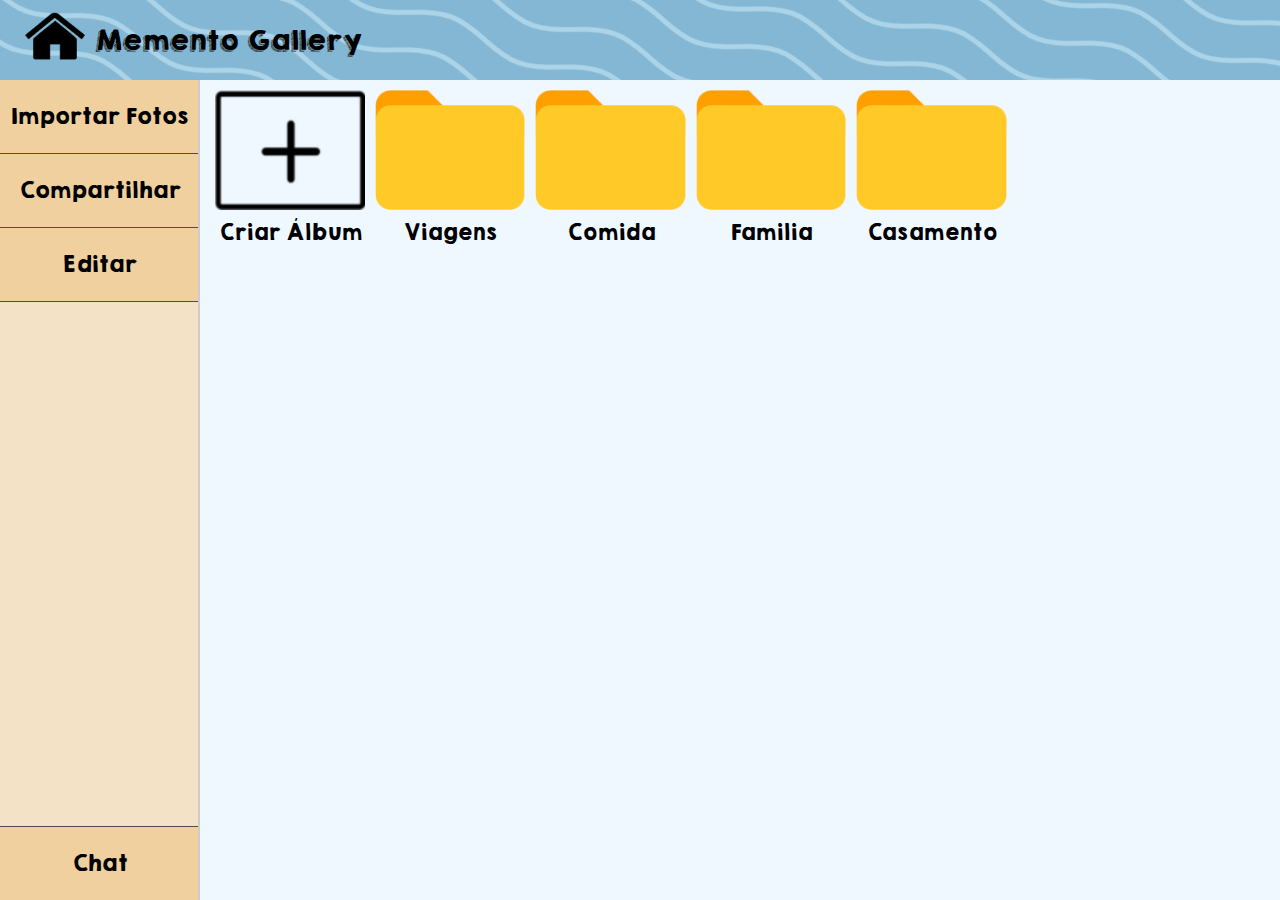
==== index.html @ fdd2d96c "sdfg" ====
<!DOCTYPE html>
<html lang="pt-pt">
<head>
    <meta charset="UTF-8">
    <meta name="viewport" content="width=device-width, initial-scale=1.0">
    <link rel="stylesheet" href="css/viewphoto.css">
    <link rel="stylesheet" href="css/global.css">
    <link rel="stylesheet" href="css/index.css">
    <script src="javascript/index.js"></script>
    <script src="javascript/viewphoto.js"></script>
    <title>Memento Gallery</title>
    
</head>
<body>
    <div class="main">
        <div class="top_bar">
            <a href="index.html"><img src="Images/homepage.png" class="homepage"></a>
            <span>Memento Gallery</span>
            <img id="backButton" style="display:none;" src="Images/back-arrow.png">
        </div>

        <div class="menu">
            <ul>
                <a href="criaralbum.html"><li>Importar Fotos</li></a>
                <a><li id="share">Compartilhar</li></a>
                <a><li>Editar</li></a>
                
                <a href="online.html"><li id="chat-button">Chat</li></a>
            </ul>
        </div>
        <div class="content"></div>
        
        <!-- Starts the PopUp -->
        <div id="popup" class="popup">
            <div class="popup-content">
                <div class="closeShare">
                    
                    <button class="close" id="closePopup">X</button>
                </div>
                <h2>Enter Album Name</h2>
                <input type="text" id="nameInput" placeholder="Name">
                <button id="okButton">OK</button>
            </div>
        </div>
        <div id="sharePopup" class="sharepopup">
            <div class="sharepopup-content">
                <div class="closeShare"><button id="closePopupshare" class="close">X</button></div>
                <h2>Share this Photo</h2>
                <div class="share-options">
                    <button class="share-btn" id="MemmentoChats">Memento Chats</button>
                    <button class="share-btn">Share on Facebook</button>
                    <button class="share-btn">Share on Twitter</button>
                    <button class="share-btn">Share on Instagram</button>
                    <button class="share-btn">Share via Email</button>
                </div>
            </div>
        </div>
        <div class="popup-container" id="MChats">
            <div class="chat-popup">
                <div class="header">
                    <div class="closeShare"><button id="closePopupMChats" class="close">X</button></div>
                    <h1>Memento Chats</h1>
                    <input type="text" placeholder="Pesquisar" class="search-bar">
                </div>
                <div class="chat-list">
                    <div class="chat-item">
                        <label><input type="checkbox"> Casamento</label>
                    </div>
                    <div class="chat-item">
                        <label><input type="checkbox"> Lúcia</label>
                    </div>
                    <div class="chat-item">
                        <label><input type="checkbox"> Rafa</label>
                    </div>
                    <div class="chat-item">
                        <label><input type="checkbox"> Família</label>
                    </div>
                </div>
                <div class="footer">
                    <button class="btn-back" id="btn-back-mc">Voltar</button>
                    <a  href="online.html#"><button class="btn-send">Enviar</button></a>
                </div>
            </div>
        </div>

        <!-- Detalhes e foto -->

        <div id="photoView" class="invisible">
            <div class="photoMainDiv">
                <div class="photoView">                
                    <div class="photo-container">
                        <div class="photo-container-animation" id="photo-container-animation">
                            <!-- Frente da foto -->
                            <div class="photo-front">
                                <img src="Images/croissant.jpg" alt="Foto" id="photoElement" class="photo">
                            </div>
                            <!-- Parte de trás com a tabela -->
                            <div class="photo-back">
                                <table class="details-table">
                                    <tr>
                                        <th>Detalhe</th>
                                        <th>Descrição</th>
                                    </tr>
                                    <tr>
                                        <td>Nome</td>
                                        <td>Paris Holliday day 1</td>
                                    </tr>
                                    <tr>
                                        <td>Localização</td>
                                        <td><a href="https://www.google.pt/maps/place/Pain+Pain/@48.8834871,2.3372679,17z/data=!3m1!4b1!4m6!3m5!1s0x47e66e4466157b5b:0x4e15406bcd941fc0!8m2!3d48.8834871!4d2.3398428!16s%2Fg%2F11bwdb7cls?hl=pt-PT&entry=ttu&g_ep=EgoyMDI0MTIwNC4wIKXMDSoASAFQAw%3D%3D" target="_blank">Restaurante Pain-au-chocolat, Paris, França</a></td>
                                    </tr>
                                    <tr>
                                        <td>Geolocalização</td>
                                        <td>Latitude: 38.7168, Longitude: -9.1395</td>
                                    </tr>
                                    <tr>
                                        <td>Pessoas</td>
                                        <td>Rafa, Lucia</td>
                                    </tr>
                                    <tr>
                                        <td>Estado Emocional</td>
                                        <td>Felicidade, Tranquilidade</td>
                                    </tr>
                                    <tr>
                                        <td>Tamanho</td>
                                        <td>3.2 MB</td>
                                    </tr>
                                    <tr>
                                        <td>Resolução</td>
                                        <td>1920x1080</td>
                                    </tr>
                                    <tr>
                                        <td>Formato</td>
                                        <td>PNG</td>
                                    </tr>
                                    <tr>
                                        <td>Dispositivo</td>
                                        <td>iPhone 14</td>
                                    </tr>
                                    <tr>
                                        <td>Edição</td>
                                        <td>Filtro: Aumentada, Ajuste de brilho</td>
                                    </tr>
                                    <tr>
                                        <td>Data e Hora</td>
                                        <td>2024-11-19 14:30</td>
                                    </tr>
                                </table>
                                
                            </div>
                        </div>
                        
                    </div>
                    
                    <div  class="button-group" id="tagContainer">
                        <div class="action-button">Paris</div>
                        <li></li>
                        <div class="action-button">Romance</div>
                    </div> 
                    
                    <div id="TagPopup" style="display: none;">
                        <div class="popup-content">
                            <p>Tem a certeza que deseja remover esta tag?</p>
                            <button class="confirm">Sim</button>
                            <button class="cancel" autofocus>Não</button>
                        </div>
                    </div>
                    
                </div>
                <div class="sidebar">
                    <ul>
                        <li id="toggleDetails"><a href >Detalhes</a></li>
                        <li id="addTagOption"><a href="#" >Adicionar Tag</a></li>
                        <li id="sharePhotoBut"><a>Compartilhar</a></li>
                        <!-- <li id="deletePhotoButton">Eliminar</li> -->
                    </ul>
                    <div class="bottom-buttons">
                        <div class="option-button" id="deletePhotoButton">Eliminar Foto</div>
                        <div class="option-button" id="sair" class="option-button">Sair</div>
                    </div>
                    
                </div>

                <div id="photoDeleteConfirmationPopup" class="photo-delete-popup" style="display: none;">
                    <div class="photo-delete-popup-content">
                        <h2>Tem a certeza que deseja remover esta foto?</h2>
                        <button class="confirm">Eliminar</button>
                        <button class="cancel" autofocus>Cancelar</button>
                    </div>
                </div>
                
            </div>
            </div>
        </div>
    </div>
</body>
</html>
---- css/viewphoto.css ----
.photoMainDiv {
    display: flex;
    height: calc(100vh - 80px); 
    background-color: aliceblue;
}

.back-button {
    font-size: 18px;
    color: #0033cc;
    text-decoration: none;
    padding: 5px 10px;
    border: 1px solid #ccc;
    background-color: #f0f0f0;
    border-radius: 4px;
    cursor: pointer;
}

.back-button:hover {
    background-color: #ddd;
}

.photoView {
    flex: 2;
    display: flex;
    flex-direction: column;
    align-items: center;
    justify-content: center;
    padding: 20px;
    border-right: 2px solid #ccc;
}

.photo-container {
    width: 500px;
    height: 500px;
    background-color: #e0e0e0;
    border: 1px solid #ccc;
    display: flex;
    align-items: center;
    justify-content: center;
    margin-top: 40px;
    flex-direction: column;
    align-items: center;
    perspective: 1000px;
}

.photo {
    max-width: 100%;
    max-height: 100%;
}

.button-group {
    display: flex;
    flex-wrap: wrap;
    gap: 10px;
    margin-top: 20px;
    justify-content: flex-start;
}

.action-button {
    padding: 10px;
    background-color: #e0e0e0;
    border: 1px solid #ccc;
    text-align: center;
    cursor: pointer;
    flex: 1;
}



/* Animação detalhes */

.photo-container-animation {
    position: relative;
    width: 500px;
    height: 500px;
    transform-style: preserve-3d;
    transition: transform 0.8s ease-in-out;
}

.photo-container-animation.rotated {
    transform: rotateY(-180deg);
}

.photo-container-animation.rotated-back {
    transform: rotateY(0deg); 
}

.photo-front{
    position: absolute;
    width: 100%;
    height: 90%;
    backface-visibility: hidden;
    display: flex;
    align-items: center;
    justify-content: center;
}

.photo-back {
    background-color: #f9f9f9;
    padding: 20px;
    box-sizing: border-box;
    overflow-y: auto;
    max-height: 100%; 
}

/* Barra Lateral */
.sidebar {
    width: 270px;
    border-right: 2px solid #ccc;
    background-color: #eee7c8;
    display: flex;
    flex-direction: column;
    gap: 25px;
}

.sidebar ul {
    list-style: none;
    padding: 0;
    margin: 0;
    padding-left: 0;
    text-align: center; 
}

.sidebar li {
    padding: 15px 0;
    border-bottom: 1px solid;
}

.sidebar a {
    color: black;
    text-decoration: none;
    font-size: 18px;
}

.sidebar li:hover {
    background-color: #F0E197;
}

.bottom-buttons {
    margin-top: auto;
    display: flex;
    flex-direction: column;
}

.option-button {
    background-color: #eee7c8;
    padding: 15px;
    font-size: 18px;
    border-top: 1px solid #000000;
    text-align: center;
    cursor: pointer;
    text-decoration: none;
    color: black;
}

.option-button:hover {
    background-color: #F0E197;
}

.photo-front, .photo-back {
    position: absolute;
    width: 100%;
    height: 100%;
    backface-visibility: hidden;
    display: flex;
    align-items: center;
    justify-content: center;
}

.photo-front img {
    width: 100%;
    height: 100%;
    object-fit: contain; 
}

.photo-back {
    transform: rotateY(180deg);
    background-color: #f9f9f9;
    padding: 20px;
}

.details-table {
    width: 100%;
    border-collapse: collapse;
    font-size: 14px;
}

.details-table th, .details-table td {
    padding: 10px;
    border: 1px solid #ccc;
    text-align: left;
}

.photo-container.rotated {
    transform: rotateY(-180deg);
}

.button-group {
    display: flex;
    flex-wrap: wrap;
    gap: 10px;
    margin-top: 20px;
    justify-content: flex-start;
}

.action-input {
    padding: 8px;
    border: 1px solid #ccc;
    border-radius: 4px;
    font-size: 14px;
    min-width: 150px;
    box-sizing: border-box;
}

/* Barra superior */
.top_bar {
    color: white;
    padding: 15px;
    text-align: center;
}

/* Botões de ação e tags */
.button-group, #tagContainer {
    display: flex;
    flex-wrap: wrap;
    gap: 10px;
    margin-top: 20px;
    justify-content: flex-start;
}

.action-button, .user-tag {
    background-color: #f3f3f3;
    border: 1px solid #ccc;
    border-radius: 4px;
    padding: 8px 12px;
    font-size: 14px;
    cursor: pointer;
    position: relative;
    
}

.action-button:hover, .user-tag:hover {
    background-color: #e0e0e0;
}

/* Botão de remoção em cada tag */
.user-tag {
    position: relative; 
    background-color: #f3f3f3;
    border: 1px solid #ccc;
    border-radius: 4px;
    font-size: 14px;
    display: inline-flex; 
    align-items: center;
    margin: 3px;
    height: 25px; 
    width: 80px;
    line-height: 1.2; 
}

.user-tag input.tag-input {
    border: none;
    background: transparent;
    font-size: 14px;
    flex-grow: 1;
    outline: none;
    height: 100%; 
    width: auto; 
}

.remove-tag-button {
    position: absolute; 
    top: 0;
    right: 0;
    transform: translate(50%, -50%);
    background-color: #ff4d4d; 
    border: none;
    border-radius: 50%; 
    color: white; 
    font-size: 12px;
    font-weight: bold;
    width: 20px;
    height: 20px;
    cursor: pointer;
    display: flex;
    align-items: center;
    justify-content: center;
    transition: background-color 0.3s;
}

.remove-tag-button:hover {
    background-color: #cc0000; 
}

/* Estilo do pop-up de confirmação */
.popup {
    display: none; 
    position: fixed;
    top: 0;
    left: 0;
    width: 100%;
    height: 100%;
    background-color: rgba(0, 0, 0, 0.5); 
    justify-content: center;
    align-items: center;
}

/* Conteúdo do pop-up */
.popup-content {
    background-color: white;
    padding: 20px;
    border-radius: 5px;
    text-align: center;
    width: 300px;
}

/* Estilo para os botões de confirmação e cancelamento */
.popup-content button {
    margin-top: 10px;
    padding: 8px 16px;
    border: none;
    border-radius: 5px;
    cursor: pointer;
    font-size: 14px;
}


/* Remove Tag */

#TagPopup {
    display: none; 
    position: fixed;
    top: 0;
    left: 0;
    width: 100%;
    height: 100%;
    background-color: rgba(0, 0, 0, 0.5); 
    z-index: 1000; 
    display: flex;
    align-items: center;
    justify-content: center;
}

.popup-content {
    background-color: white;
    padding: 20px;
    border-radius: 8px;
    text-align: center;
    box-shadow: 0 4px 8px rgba(0, 0, 0, 0.2);
    max-width: 300px;
    width: 100%;
}

.popup-content p {
    margin-bottom: 20px;
    font-size: 16px;
}

.popup-content button {
    padding: 10px 20px;
    font-size: 14px;
    border: none;
    border-radius: 4px;
    cursor: pointer;
    margin: 0 10px;
}

.popup-content .confirm {
    background-color: lightgrey; 
    color: black;
}

.popup-content .confirm:hover {
    background-color: grey; 
}

.popup-content .cancel {
    background-color: #EFD09E; 
    color: black;
}

.popup-content .cancel:hover {
    background-color: rgb(247, 190, 98); 
}


/* Remove photo */

.photo-delete-popup {
    display: none; 
    position: fixed;
    top: 0;
    left: 0;
    width: 100%;
    height: 100%;
    background-color: rgba(0, 0, 0, 0.5); 
    z-index: 1000; 
    display: flex;
    align-items: center;
    justify-content: center;
}

.photo-delete-popup-content {
    background-color: white;
    padding: 20px;
    border-radius: 8px;
    text-align: center;
    box-shadow: 0 4px 8px rgba(0, 0, 0, 0.2);
    max-width: 400px;
    width: 100%;
}

.photo-delete-popup-content h2 {
    margin-bottom: 20px;
    font-size: 18px;
}

.photo-delete-popup-content button {
    padding: 10px 20px;
    font-size: 14px;
    border: none;
    border-radius: 4px;
    cursor: pointer;
    margin: 0 10px;
}

.photo-delete-popup-content .confirm {
    background-color: lightgray; 
    color: black;
}

.photo-delete-popup-content .confirm:hover {
    background-color: grey;
}

.photo-delete-popup-content .cancel {
    background-color: #EFD09E; 
    color: black;
}

.photo-delete-popup-content .cancel:hover {
    background-color: rgb(247, 190, 98) ;
}
---- css/global.css ----
@font-face {
    font-family: 'forbiden';
    src: url('/fonts/Forbiden.otf') format('opentype');
    font-weight: normal;
    font-style: normal;
}

@font-face {
    font-family: 'happytitle';
    src: url('/fonts/KGHAPPY.ttf') format('truetype');
    font-weight: normal;
    font-style: normal;
}

@font-face {
    font-family: 'happy';
    src: url('/fonts/KGHAPPYSolid.ttf') format('truetype');
    font-weight: normal;
    font-style: normal;
}

html, body{
    margin: 0;
    height: 100%;
    width: 100%;
    background-color: rgb(156, 139, 187);
    font-family: happy, Arial, sans-serif;
    
};

li {
    list-style-type: none;
};

.main{
    height: 100vh;
    width: 100vw;
    display: grid;
    grid-template-areas: 
        'top_bar top_bar'
        'menu content';
    grid-template-columns: 200px 1fr;
    grid-template-rows: 
        80px 1fr;
    ;
}

.content{
    grid-area: content;
}

.main a{
    text-decoration: none;
}

.top_bar span {
    color: black;
    font-size: 25px;
}

.top_bar{
    font-family: happytitle;
    display: flex;
    align-items: center;
    background-image: url("data:image/svg+xml,<svg id='patternId' width='100%' height='100%' xmlns='http://www.w3.org/2000/svg'><defs><pattern id='a' patternUnits='userSpaceOnUse' width='80' height='20' patternTransform='scale(2) rotate(20)'><rect x='0' y='0' width='100%' height='100%' fill='%2384b7d3ff'/><path d='M-20.133 4.568C-13.178 4.932-6.452 7.376 0 10c6.452 2.624 13.036 5.072 20 5 6.967-.072 13.56-2.341 20-5 6.44-2.659 13.033-4.928 20-5 6.964-.072 13.548 2.376 20 5s13.178 5.068 20.133 5.432'  stroke-width='2.5' stroke='%23abd4e9ff' fill='none'/></pattern></defs><rect width='800%' height='800%' transform='translate(-110,-198)' fill='url(%23a)'/></svg>");
    grid-area: top_bar;
    padding: 15px;
}

.menu{
    grid-area: menu;
    background-color: #f3e2c6   ;
    display: flex;
    flex-direction: column;
    border-right: 2px solid #ccc;
}

.menu ul {
    padding-left: 0;
    margin: 0;
    text-align: center;
}
.menu li {
    padding-block: 20px;
    font-size: 20px;
    color: black;   
    border-bottom:1px solid rgb(77, 77, 77);
}

.menu li:hover{
    background-color: rgb(247, 190, 98);
    cursor: pointer;
}

.menu a {
    background-color: #EFD09E;
}

.popup{
    display: none; 
    position: fixed; 
    z-index: 1; 
    left: 0;
    top: 0;
    width: 100%;
    height: 100%; 
    background-color: rgba(0, 0, 0, 0.5);
}

.popup-content {
    background-color: #fefefe;
    margin: 15% auto; 
    padding: 20px;
    border: 1px solid #888;
    width: 250px;
}
.invisible{
    display: none;
    grid-area: 2 / 1 / 3 / 3; /* From row 2, column 1 to row 3, column 2 */
    z-index: 2;
}
 
.homepage{
    width: 60px;
    margin: 6px;
    padding: 4px;
}

.homepage:hover {
    border-radius: 50px;
    background-color: #6e94a8;
}

.sharepopup{
    display: none;
    position: fixed;
    background-color: rgba(0, 0, 0, 0.5);
    border: 1px solid #000000;
    text-align: center;
    height: 100%;
    width: 100%;    
    z-index: 6;
}

.sharepopup-content {
    background-color: #fefefe;
    margin: 15% auto;
    padding: 20px;
    border: 1px solid #888;
    width: 300px;
    text-align: center;
    border-radius: 8px;
}

.share-btn {
    background-color: #84b7d3;
    color: black;
    padding: 10px;
    margin: 5px;
    border: none;
    cursor: pointer;
    width: 100%;
    font-size: 16px;
    border-radius: 4px;
}

.share-btn:hover {
    background-color: #5c90ad;
}

.closeShare {
    text-align: right;
    
}

.closeShare button {
    /* color:white; */
    background-color: #84b7d3;
    border: none;
    box-shadow: 1px 2px 1px #5c90ad;
    padding: 10px;
    cursor: pointer;
    
}

.popup {
    display: none; /* Inicialmente escondido */
    position: fixed;
    top: 0;
    left: 0;
    width: 100%;
    height: 100%;
    background-color: rgba(0, 0, 0, 0.5); /* Fundo semi-transparente */
    justify-content: center;
    align-items: center;
}

/* Conteúdo do pop-up */
.popup-content {
    background-color: white;
    padding: 20px;
    border-radius: 5px;
    text-align: center;
    width: 300px;
}

/* Estilo para os botões de confirmação e cancelamento */
.popup-content button {
    margin-top: 10px;
    padding: 8px 16px;
    border: none;
    border-radius: 5px;
    cursor: pointer;
    font-size: 14px;
}

.disabled {
    opacity: 0.5;        
    pointer-events: none;        
    cursor: not-allowed;     
}
---- css/index.css ----
html, body{
    margin: 0;
    height: 100%;
    width: 100%;
    background-color: rgb(156, 139, 187);
    
}

li {
    list-style-type: none;
}

.main{
    height: 100vh;
    width: 100vw;
    display: grid;
    grid-template-areas: 
        'top_bar top_bar'
        'menu content';
    grid-template-columns: 200px 1fr;
    grid-template-rows: 
        80px 1fr;
    ;
}

.main a{
    text-decoration: none;
}

.top_bar span {
    color: black;

}

.top_bar span:hover {
    color: rgb(0, 71, 138);
}

.content {
    display: flex;
    flex-wrap: wrap;
    align-content: flex-start;
    padding: 10px;
    gap: 10px;
    grid-area: content;
    background-color: aliceblue;
    padding-inline: 15px ;
    justify-content: flex-start;    
    overflow-y: auto; 
    height: 100%;
    box-sizing: border-box;
}

.content img {
    height: 120px;
}

.content div {
    height: 170px;
    text-align: center;
    align-items: start;
}

.content label {
    font-size: 120%;
    
}

.menu{
    grid-area: menu;
    display: flex;
    flex-direction: column;
    border-right: 2px solid #ccc;
}

.menu ul {
    padding-left: 0;
    margin: 0;
    text-align: center;
}
.menu li {
    padding-block: 20px;
    font-size: 20px;
    color: black;
    background-color: #EFD09E;
    border-bottom:1px solid rgb(77, 77, 77);
}

#chat-button {
    width: 198px;
    font-size: 20px;
    position: fixed;
    border: 1px #888;
    left: 0px;
    bottom: 0px;
    border-top:1px solid rgb(77, 77, 77);
}

#chat-button:hover {
    background-color: rgb(247, 190, 98);
}

.popup-container {
    position: fixed;
    top: 0;
    width: 100%;
    height: 100%;
    background-color: rgba(0, 0, 0, 0.5);
    display: none; /* Hidden by default */
    text-align: center;
    align-items: center;
    z-index: 1000;
}

/* Popup Box */
.chat-popup {
    width: 300px;
    background-color: #ffffff75;
    border: 1px solid #ccc;
    border-radius: 10px;
    box-shadow: 0 4px 6px rgba(0, 0, 0, 0.1);
    margin: 15% auto;
}

.header {
    padding: 10px;
    background-color: #e9d3fd;
    text-align: center;
    border-radius: 10px;
}

.search-bar {
    width: 90%;
    padding: 5px;
    margin: 10px auto;
    border: 1px solid #ddd;
    border-radius: 5px;
    display: block;
}

.chat-list {
    padding: 10px;
}

.chat-item {
    margin: 10px 0;
}

.chat-item label {
    display: flex;
    align-items: center;
    font-size: 16px;
    color: #333;
}

.chat-item input[type="checkbox"] {
    margin-right: 10px;
}

.footer {
    display: flex;
    justify-content: space-between;
    padding: 10px;
    background-color: white;
    border-top: 1px solid #ddd;
    border-radius: 10px;
    align-items: right;
}

.footer .btn {
    padding: 8px 12px;
    font-size: 14px;
    color: #000000;
    border: none;
    border-radius: 5px;
    cursor: pointer;
}


.footer .btn-send {
    color: white;
    background-color: #9966c9;
    animation: infinite;
}
.footer .btn-send:hover {
    background-color: rgb(224, 20, 54);
    
}

/* Show Popup When Active */
.popup-container.active {
    display: flex;
}

#backButton{
    width: 50px;
    margin: 10px;
    border-radius: 5px;
    color: #000000;
    cursor: pointer;
}

#backButton:hover {
    border-radius: 50px;
    background-color: #6e94a8;
}
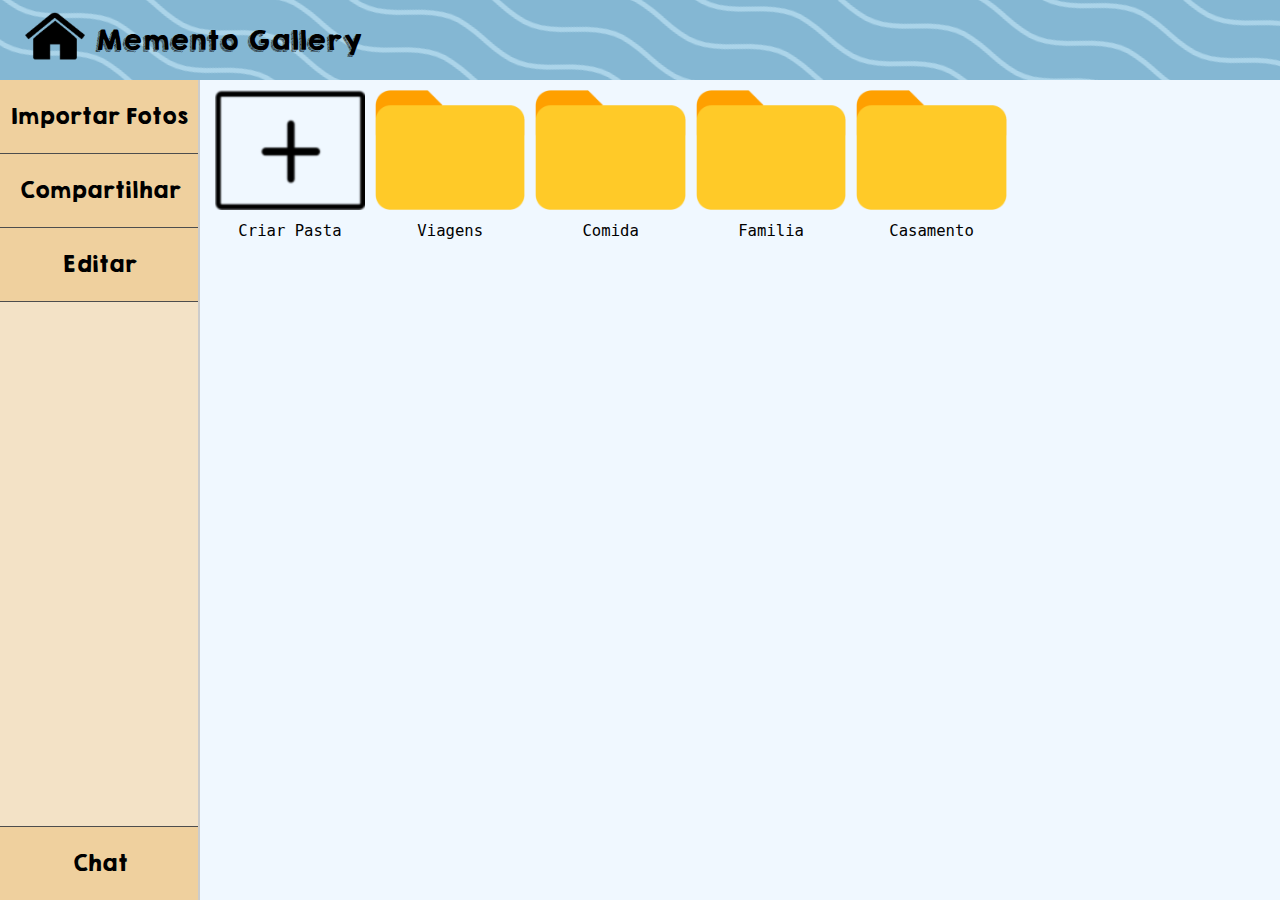
==== commit a00e7a7a: "ccritérios estao nice" ====
--- a/index.html
+++ b/index.html
@@ -37,7 +37,7 @@
                     
                     <button class="close" id="closePopup">X</button>
                 </div>
-                <h2>Enter Album Name</h2>
+                <h2>Nome da pasta:</h2>
                 <input type="text" id="nameInput" placeholder="Name">
                 <button id="okButton">OK</button>
             </div>
--- a/css/global.css
+++ b/css/global.css
@@ -1,20 +1,20 @@
 @font-face {
     font-family: 'forbiden';
-    src: url('/fonts/Forbiden.otf') format('opentype');
+    src: url('../fonts/Forbiden.otf') format('opentype');
     font-weight: normal;
     font-style: normal;
 }
 
 @font-face {
     font-family: 'happytitle';
-    src: url('/fonts/KGHAPPY.ttf') format('truetype');
+    src: url('../fonts/KGHAPPY.ttf') format('truetype');
     font-weight: normal;
     font-style: normal;
 }
 
 @font-face {
     font-family: 'happy';
-    src: url('/fonts/KGHAPPYSolid.ttf') format('truetype');
+    src: url('../fonts/KGHAPPYSolid.ttf') format('truetype');
     font-weight: normal;
     font-style: normal;
 }
@@ -45,6 +45,10 @@
     ;
 }
 
+label{
+    font-family: monospace;
+}
+
 .content{
     grid-area: content;
 }
--- a/css/index.css
+++ b/css/index.css
@@ -124,7 +124,7 @@
 
 .header {
     padding: 10px;
-    background-color: #e9d3fd;
+    background-color: #b4d1df;
     text-align: center;
     border-radius: 10px;
 }
@@ -139,6 +139,7 @@
 }
 
 .chat-list {
+    background-color: white;
     padding: 10px;
 }
 
@@ -161,7 +162,7 @@
     display: flex;
     justify-content: space-between;
     padding: 10px;
-    background-color: white;
+    background-color: #b4d1df;
     border-top: 1px solid #ddd;
     border-radius: 10px;
     align-items: right;
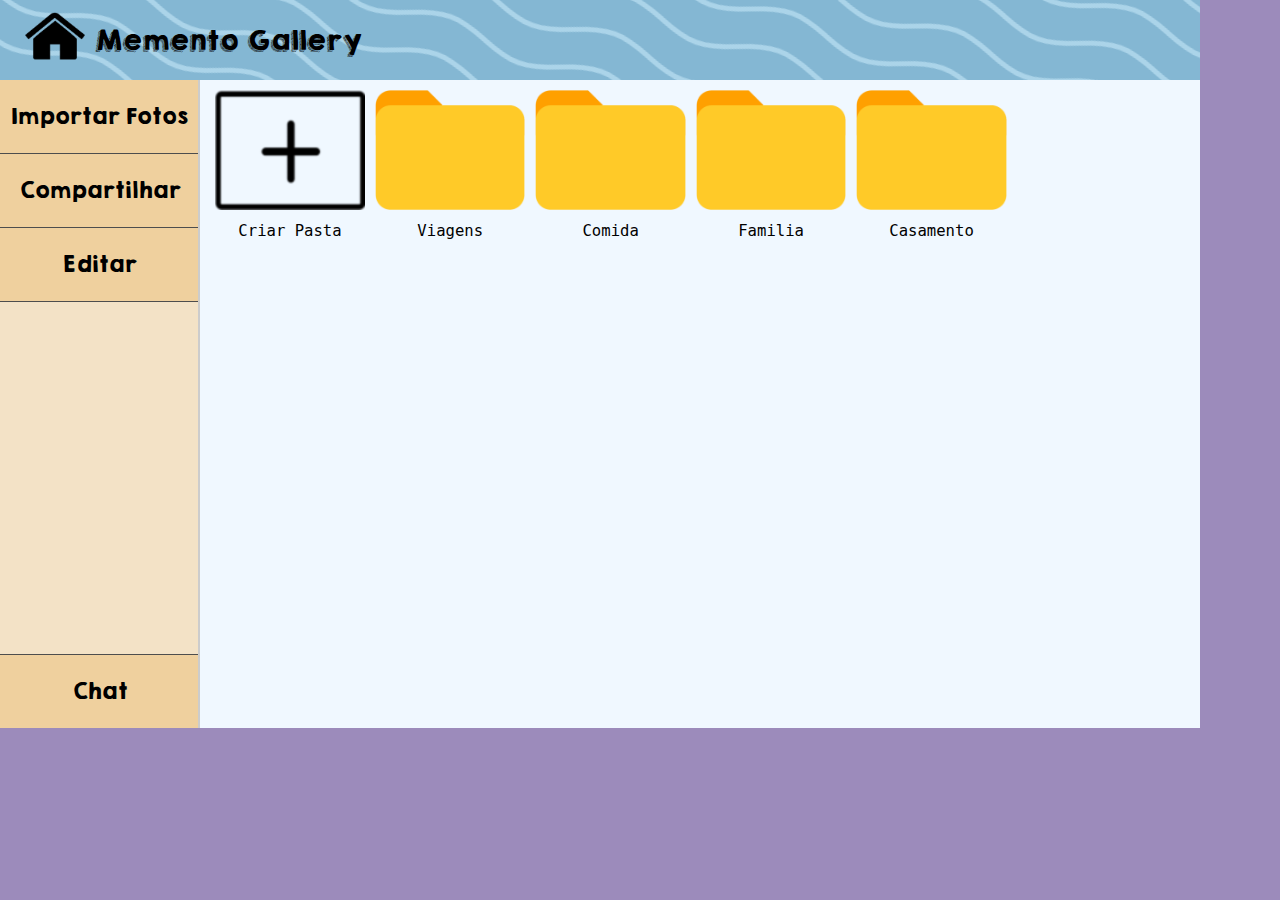
==== commit ddb2a046: "dimensoes" ====
--- a/index.html
+++ b/index.html
@@ -24,7 +24,6 @@
                 <a href="criaralbum.html"><li>Importar Fotos</li></a>
                 <a><li id="share">Compartilhar</li></a>
                 <a><li>Editar</li></a>
-                
                 <a href="online.html"><li id="chat-button">Chat</li></a>
             </ul>
         </div>
--- a/css/global.css
+++ b/css/global.css
@@ -14,7 +14,7 @@
 
 @font-face {
     font-family: 'happy';
-    src: url('../fonts/KGHAPPYSolid.ttf') format('truetype');
+    src: url('/fonts/KGHAPPYSolid.ttf') format('truetype');
     font-weight: normal;
     font-style: normal;
 }
@@ -157,7 +157,7 @@
 }
 
 .share-btn {
-    background-color: #84b7d3;
+    background-color: #b4d1df;
     color: black;
     padding: 10px;
     margin: 5px;
@@ -169,7 +169,7 @@
 }
 
 .share-btn:hover {
-    background-color: #5c90ad;
+    background-color: #82a8bc;
 }
 
 .closeShare {
@@ -181,7 +181,7 @@
     /* color:white; */
     background-color: #84b7d3;
     border: none;
-    box-shadow: 1px 2px 1px #5c90ad;
+    box-shadow: 1px 2px 1px #6e94a8;
     padding: 10px;
     cursor: pointer;
     
--- a/css/index.css
+++ b/css/index.css
@@ -11,8 +11,8 @@
 }
 
 .main{
-    height: 100vh;
-    width: 100vw;
+    height: 720px;
+    width:  1200px;
     display: grid;
     grid-template-areas: 
         'top_bar top_bar'
@@ -87,9 +87,10 @@
 }
 
 #chat-button {
+    margin-top: 352px;
     width: 198px;
     font-size: 20px;
-    position: fixed;
+    position: flex;
     border: 1px #888;
     left: 0px;
     bottom: 0px;
@@ -180,11 +181,11 @@
 
 .footer .btn-send {
     color: white;
-    background-color: #9966c9;
+    background-color: #5c90ad;
     animation: infinite;
 }
 .footer .btn-send:hover {
-    background-color: rgb(224, 20, 54);
+    background-color: #4a7c97;
     
 }
 
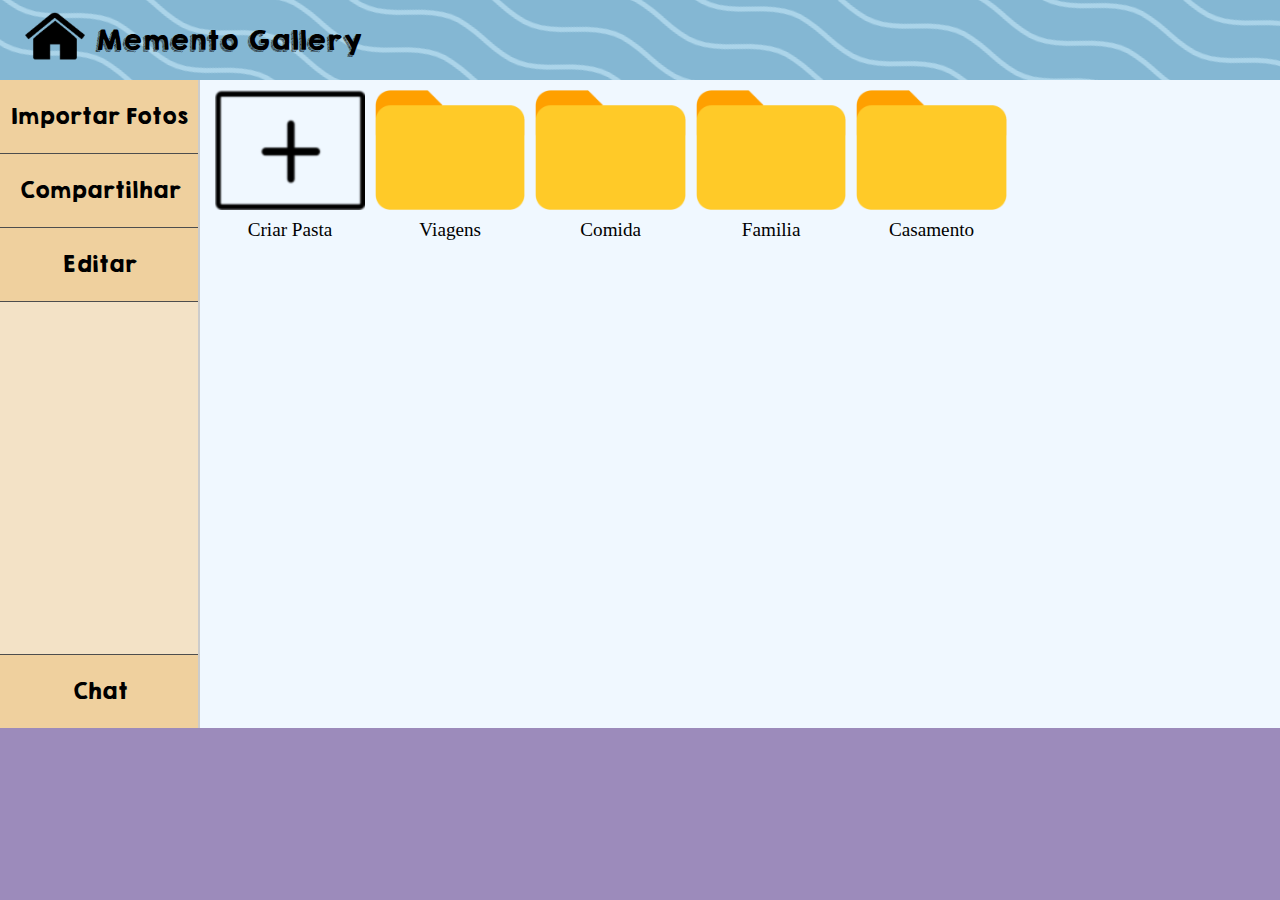
==== commit fc664ff7: "cenas" ====
--- a/index.html
+++ b/index.html
@@ -27,10 +27,12 @@
                 <a href="online.html"><li id="chat-button">Chat</li></a>
             </ul>
         </div>
-        <div class="content"></div>
+        <div class="content">
+            
+        </div>
         
         <!-- Starts the PopUp -->
-        <div id="popup" class="popup">
+        <div id="popup" class="popup1">
             <div class="popup-content">
                 <div class="closeShare">
                     
--- a/css/viewphoto.css
+++ b/css/viewphoto.css
@@ -1,6 +1,7 @@
 .photoMainDiv {
     display: flex;
-    height: calc(100vh - 80px); 
+    height: calc(100vh - 80px);
+    width: 1280; 
     background-color: aliceblue;
 }
 
@@ -298,8 +299,8 @@
     position: fixed;
     top: 0;
     left: 0;
-    width: 100%;
-    height: 100%;
+    width: 1280px;
+    height: 720px;
     background-color: rgba(0, 0, 0, 0.5); 
     justify-content: center;
     align-items: center;
@@ -328,7 +329,7 @@
 /* Remove Tag */
 
 #TagPopup {
-    display: none; 
+    display: none;  
     position: fixed;
     top: 0;
     left: 0;
@@ -352,8 +353,8 @@
 }
 
 .popup-content p {
-    margin-bottom: 20px;
-    font-size: 16px;
+    margin-bottom: 25px;
+    font-size: 18px;
 }
 
 .popup-content button {
--- a/css/global.css
+++ b/css/global.css
@@ -14,27 +14,39 @@
 
 @font-face {
     font-family: 'happy';
-    src: url('/fonts/KGHAPPYSolid.ttf') format('truetype');
+    src: url('../fonts/KGHAPPYSolid.ttf') format('truetype');
+    font-weight: normal;
+    font-style: normal;
+}
+
+@font-face {
+    font-family: 'ubuntu';
+    src: url('../fonts/ubuntu_regular.ttf') format('truetype');
     font-weight: normal;
     font-style: normal;
 }
 
 html, body{
     margin: 0;
-    height: 100%;
-    width: 100%;
+    height: 720px;
+    width: 1280px;
     background-color: rgb(156, 139, 187);
     font-family: happy, Arial, sans-serif;
     
 };
 
+.main {
+    width: 100%;
+    height: 100%;
+}
+
 li {
     list-style-type: none;
 };
 
 .main{
-    height: 100vh;
-    width: 100vw;
+    width: 100%;
+    height: 100%;
     display: grid;
     grid-template-areas: 
         'top_bar top_bar'
@@ -46,7 +58,7 @@
 }
 
 label{
-    font-family: monospace;
+    font-family: ubuntu;
 }
 
 .content{
@@ -141,12 +153,13 @@
     background-color: rgba(0, 0, 0, 0.5);
     border: 1px solid #000000;
     text-align: center;
-    height: 100%;
-    width: 100%;    
+    height: 720px;
+    width: 1280px;    
     z-index: 6;
 }
 
 .sharepopup-content {
+    position: relative;
     background-color: #fefefe;
     margin: 15% auto;
     padding: 20px;
@@ -195,8 +208,7 @@
     width: 100%;
     height: 100%;
     background-color: rgba(0, 0, 0, 0.5); /* Fundo semi-transparente */
-    justify-content: center;
-    align-items: center;
+
 }
 
 /* Conteúdo do pop-up */
--- a/css/index.css
+++ b/css/index.css
@@ -1,7 +1,5 @@
 html, body{
     margin: 0;
-    height: 100%;
-    width: 100%;
     background-color: rgb(156, 139, 187);
     
 }
@@ -11,8 +9,6 @@
 }
 
 .main{
-    height: 720px;
-    width:  1200px;
     display: grid;
     grid-template-areas: 
         'top_bar top_bar'
@@ -113,6 +109,19 @@
     z-index: 1000;
 }
 
+.popup1{
+    display: none; 
+    position: fixed;
+    top: 0;
+    left: 0;
+    width: 1280px;
+    height: 720px;
+    background-color: rgba(0, 0, 0, 0.5); 
+    justify-content: center;
+    align-items: center;
+}
+
+
 /* Popup Box */
 .chat-popup {
     width: 300px;
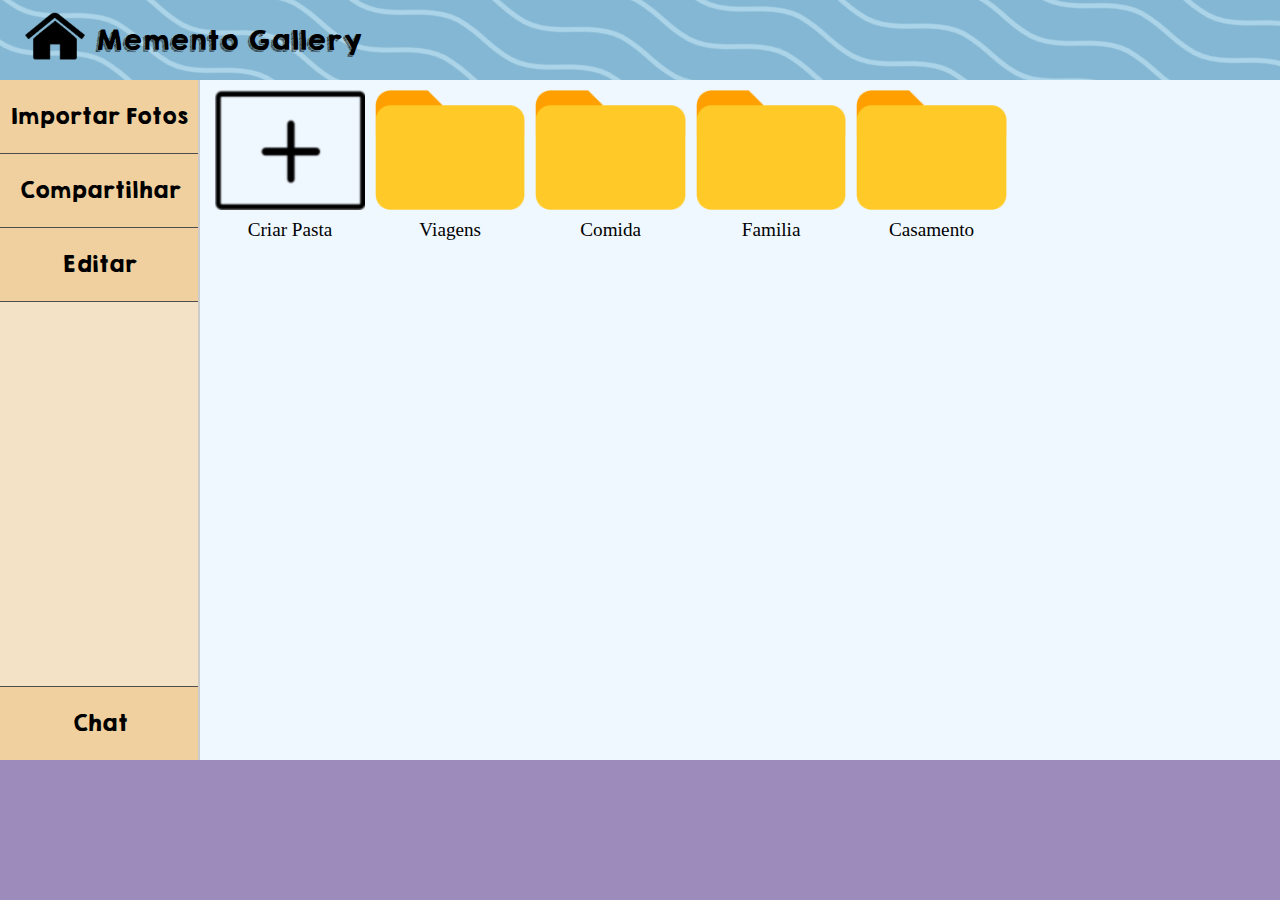
==== commit e6866312: "Co-authored-by: Luís Lima <Thelta04@users.noreply.github.com>" ====
--- a/index.html
+++ b/index.html
@@ -23,7 +23,7 @@
             <ul>
                 <a href="criaralbum.html"><li>Importar Fotos</li></a>
                 <a><li id="share">Compartilhar</li></a>
-                <a><li>Editar</li></a>
+                <a id="editarButton"><li>Editar</li></a>
                 <a href="online.html"><li id="chat-button">Chat</li></a>
             </ul>
         </div>
@@ -154,16 +154,13 @@
                     </div>
                     
                     <div  class="button-group" id="tagContainer">
-                        <div class="action-button">Paris</div>
-                        <li></li>
-                        <div class="action-button">Romance</div>
                     </div> 
                     
                     <div id="TagPopup" style="display: none;">
                         <div class="popup-content">
                             <p>Tem a certeza que deseja remover esta tag?</p>
-                            <button class="confirm">Sim</button>
-                            <button class="cancel" autofocus>Não</button>
+                            <button id="cancelRemove" class="cancel" autofocus>Cancelar</button>
+                            <button id="confirmRemove" class="confirm">Remover</button>
                         </div>
                     </div>
                     
--- a/css/viewphoto.css
+++ b/css/viewphoto.css
@@ -1,7 +1,6 @@
 .photoMainDiv {
     display: flex;
-    height: calc(100vh - 80px);
-    width: 1280; 
+    height: 640px;
     background-color: aliceblue;
 }
 
@@ -255,7 +254,6 @@
     align-items: center;
     margin: 3px;
     height: 25px; 
-    width: 80px;
     line-height: 1.2; 
 }
 
@@ -366,24 +364,23 @@
     margin: 0 10px;
 }
 
-.popup-content .confirm {
-    background-color: lightgrey; 
-    color: black;
-}
-
-.popup-content .confirm:hover {
-    background-color: grey; 
-}
-
-.popup-content .cancel {
-    background-color: #EFD09E; 
-    color: black;
-}
-
-.popup-content .cancel:hover {
-    background-color: rgb(247, 190, 98); 
-}
-
+.confirm {
+    background-color: rgb(255, 76, 76);
+    color: white;
+}
+
+.cancel {
+    background-color: rgb(43, 151, 43);
+    color: white;
+}
+
+.confirm {
+    background-color: rgb(215, 68, 68);
+}
+
+.cancel {
+    background-color: rgb(40, 125, 40);
+}
 
 /* Remove photo */
 
@@ -425,23 +422,6 @@
     margin: 0 10px;
 }
 
-.photo-delete-popup-content .confirm {
-    background-color: lightgray; 
-    color: black;
-}
-
-.photo-delete-popup-content .confirm:hover {
-    background-color: grey;
-}
-
-.photo-delete-popup-content .cancel {
-    background-color: #EFD09E; 
-    color: black;
-}
-
-.photo-delete-popup-content .cancel:hover {
-    background-color: rgb(247, 190, 98) ;
-}
-
-
-
+
+
+
--- a/css/global.css
+++ b/css/global.css
@@ -150,12 +150,14 @@
 .sharepopup{
     display: none;
     position: fixed;
+    top:0;
+    left: 0;
     background-color: rgba(0, 0, 0, 0.5);
     border: 1px solid #000000;
     text-align: center;
     height: 720px;
     width: 1280px;    
-    z-index: 6;
+    z-index: 10;
 }
 
 .sharepopup-content {
@@ -197,7 +199,26 @@
     box-shadow: 1px 2px 1px #6e94a8;
     padding: 10px;
     cursor: pointer;
-    
+}
+
+.inFacebook img{
+    height: 250px;
+
+}
+
+.facebook-content {
+    position: relative;
+    background-color: aliceblue;
+    margin: 120px auto;
+    padding: 20px;
+    border: 1px solid #888;
+    width: 900px;
+    text-align: center;
+    border-radius: 8px;
+}
+
+.facebook-content h2 {
+    padding-bottom: 20px ;
 }
 
 .popup {
--- a/css/index.css
+++ b/css/index.css
@@ -16,7 +16,7 @@
     grid-template-columns: 200px 1fr;
     grid-template-rows: 
         80px 1fr;
-    ;
+    height: 100%;
 }
 
 .main a{
@@ -83,7 +83,7 @@
 }
 
 #chat-button {
-    margin-top: 352px;
+    margin-top: 384px;
     width: 198px;
     font-size: 20px;
     position: flex;
@@ -100,8 +100,8 @@
 .popup-container {
     position: fixed;
     top: 0;
-    width: 100%;
-    height: 100%;
+    width: 1280px;
+    height: 720px;
     background-color: rgba(0, 0, 0, 0.5);
     display: none; /* Hidden by default */
     text-align: center;
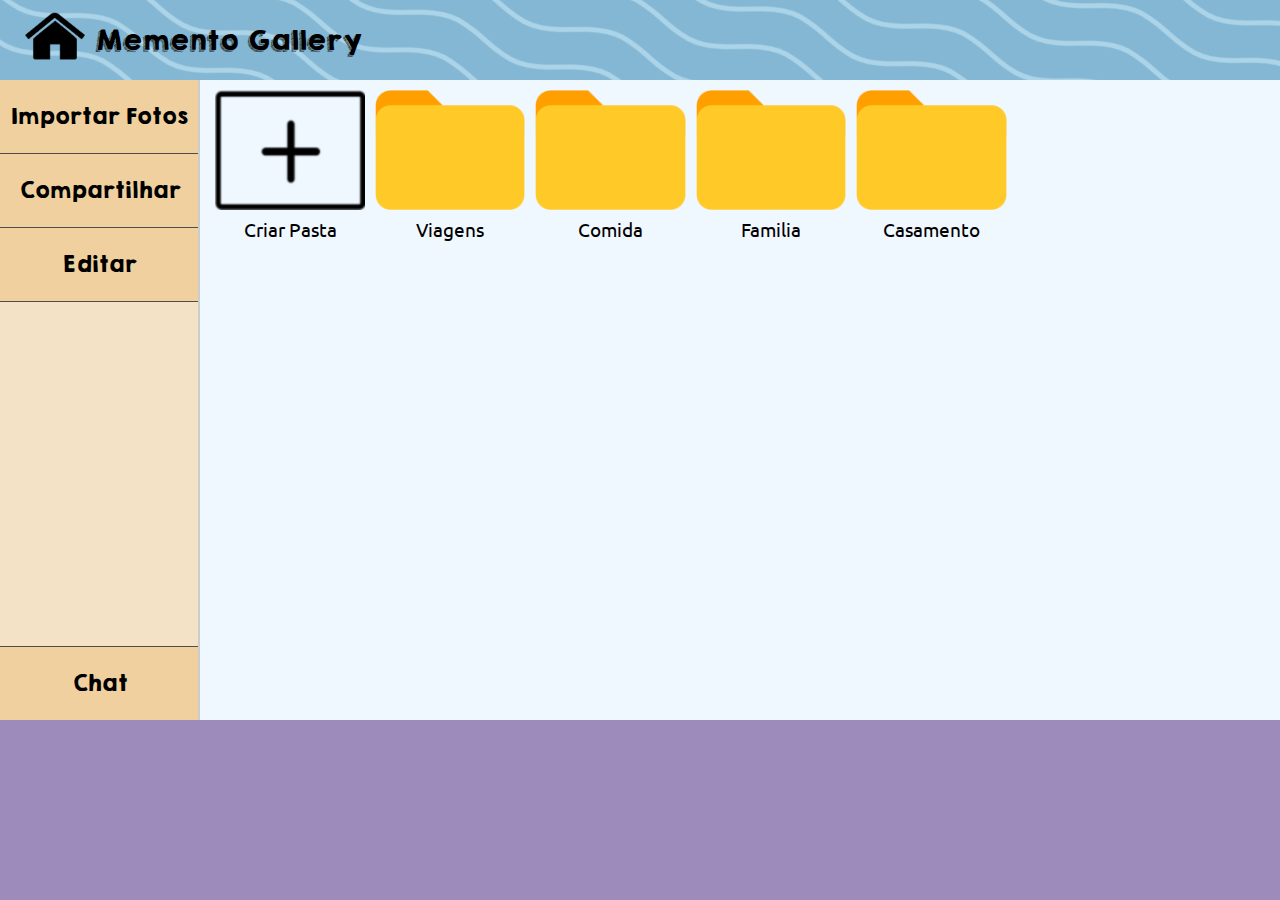
==== commit ecc552f3: "Co-authored-by: Luís Lima <Thelta04@users.noreply.github.com> Co-authored-by: Dinis Garcia <Sagan36@" ====
--- a/index.html
+++ b/index.html
@@ -24,8 +24,8 @@
                 <a href="criaralbum.html"><li>Importar Fotos</li></a>
                 <a><li id="share">Compartilhar</li></a>
                 <a id="editarButton"><li>Editar</li></a>
-                <a href="online.html"><li id="chat-button">Chat</li></a>
             </ul>
+            <a href="online.html"><li id="chat-button">Chat</li></a>
         </div>
         <div class="content">
             
--- a/css/viewphoto.css
+++ b/css/viewphoto.css
@@ -105,6 +105,8 @@
 
 /* Barra Lateral */
 .sidebar {
+    font-family: 'ubuntu';
+    font-size: large    ;
     width: 270px;
     border-right: 2px solid #ccc;
     background-color: #eee7c8;
@@ -123,6 +125,7 @@
 
 .sidebar li {
     padding: 15px 0;
+    background-color: #e8dba5;
     border-bottom: 1px solid;
 }
 
@@ -143,7 +146,7 @@
 }
 
 .option-button {
-    background-color: #eee7c8;
+    background-color: #e8dba5;
     padding: 15px;
     font-size: 18px;
     border-top: 1px solid #000000;
@@ -180,6 +183,7 @@
 }
 
 .details-table {
+    font-family: 'ubuntu';
     width: 100%;
     border-collapse: collapse;
     font-size: 14px;
--- a/css/index.css
+++ b/css/index.css
@@ -67,6 +67,7 @@
     display: flex;
     flex-direction: column;
     border-right: 2px solid #ccc;
+    justify-content: space-between;
 }
 
 .menu ul {
@@ -83,14 +84,13 @@
 }
 
 #chat-button {
-    margin-top: 384px;
-    width: 198px;
     font-size: 20px;
     position: flex;
     border: 1px #888;
     left: 0px;
     bottom: 0px;
     border-top:1px solid rgb(77, 77, 77);
+    text-align: center;
 }
 
 #chat-button:hover {
@@ -190,7 +190,7 @@
 
 .footer .btn-send {
     color: white;
-    background-color: #5c90ad;
+    background-color: rgb(43, 151, 43);
     animation: infinite;
 }
 .footer .btn-send:hover {
